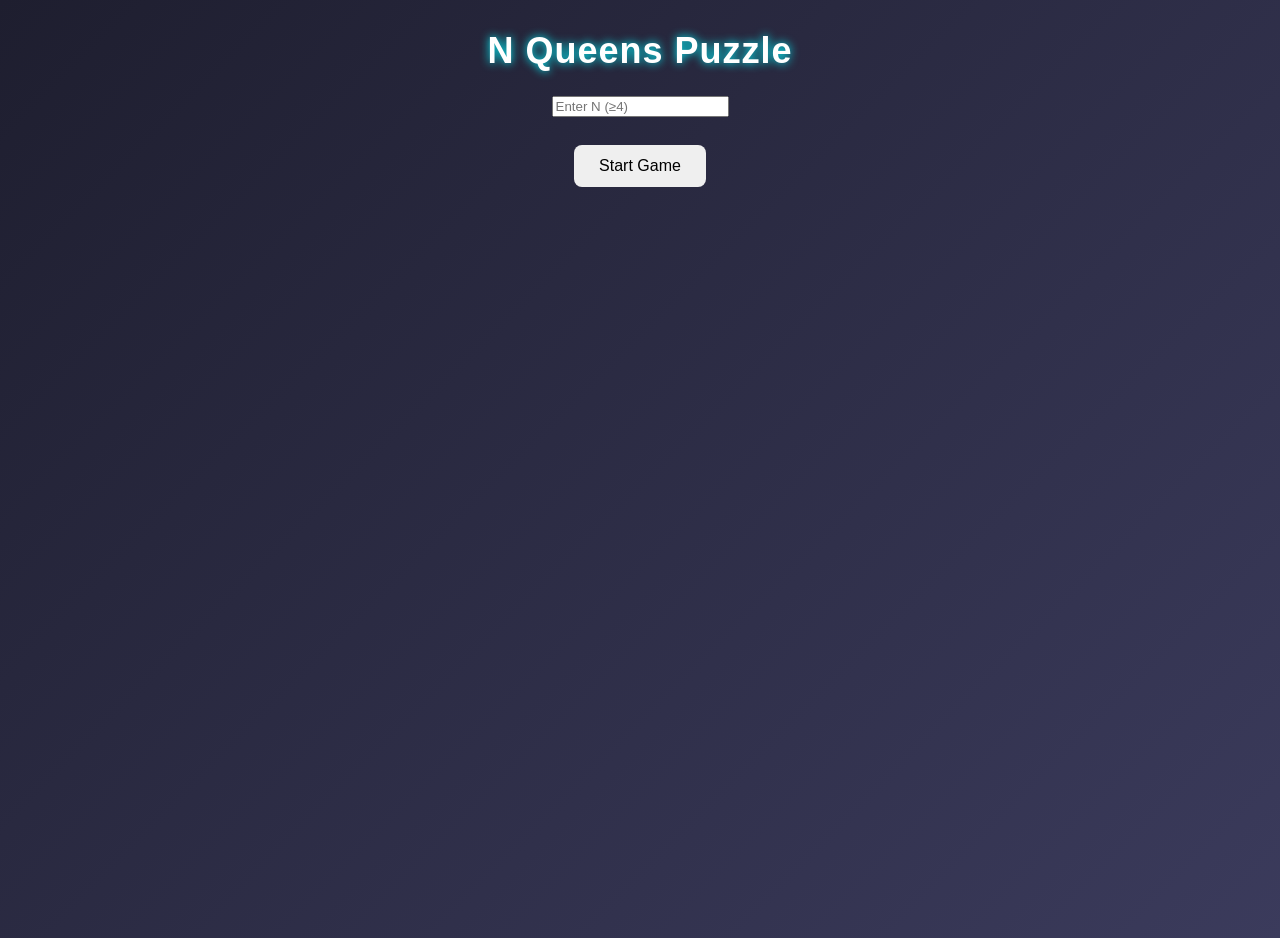
==== nqueens.html @ 91146481 "Add files via upload" ====
<!DOCTYPE html>
<html>
<head>

<title>N Queens</title>
<link rel="stylesheet" href="style.css">

</head>

<body>

<h1 class="title">N Queens Puzzle</h1>

<input id="size" type="number" placeholder="Enter N (≥4)">

<br><br>

<button onclick="startGame()">Start Game</button>

<p id="info"></p>

<div id="board"></div>

<script src="script.js"></script>

</body>
</html>
---- style.css ----
body{

font-family:Arial;
text-align:center;
background:linear-gradient(135deg,#1e1e2f,#3b3b5c);
color:white;
height:100vh;

}

.title{

font-size:36px;
margin-top:30px;
letter-spacing:1px;
text-shadow:0 0 10px #00f7ff;
font-weight:600;

}

.games{

display:grid;
grid-template-columns:repeat(2, 260px);
gap:40px;

justify-content:center;
margin-top:60px;

}

.game-card{

width:260px;
height:180px;

background:#2c2c3e;

border-radius:15px;
cursor:pointer;

display:flex;
flex-direction:column;
justify-content:center;
align-items:center;

transition:0.3s;

box-shadow:0 0 15px rgba(0,0,0,0.5);

}

.game-card:hover{

transform:scale(1.1);
background:#3f3f5e;
box-shadow:0 0 20px #00f7ff;

}

button{

padding:12px 25px;
font-size:16px;
margin-top:10px;
border:none;
border-radius:8px;
cursor:pointer;

}

#board{

display:grid;
justify-content:center;
margin-top:20px;

}

.square{

width:60px;
height:60px;
font-size:35px;
border:none;

}

.light{
background:#F0D9B5;
}

.dark{
background:#B58863;
}
.confetti{

position:fixed;
width:10px;
height:10px;
background:yellow;
top:-10px;
animation:fall 3s linear forwards;

}

@keyframes fall{

0%{
transform:translateY(0) rotate(0);
opacity:1;
}

100%{
transform:translateY(100vh) rotate(720deg);
opacity:0;
}

}
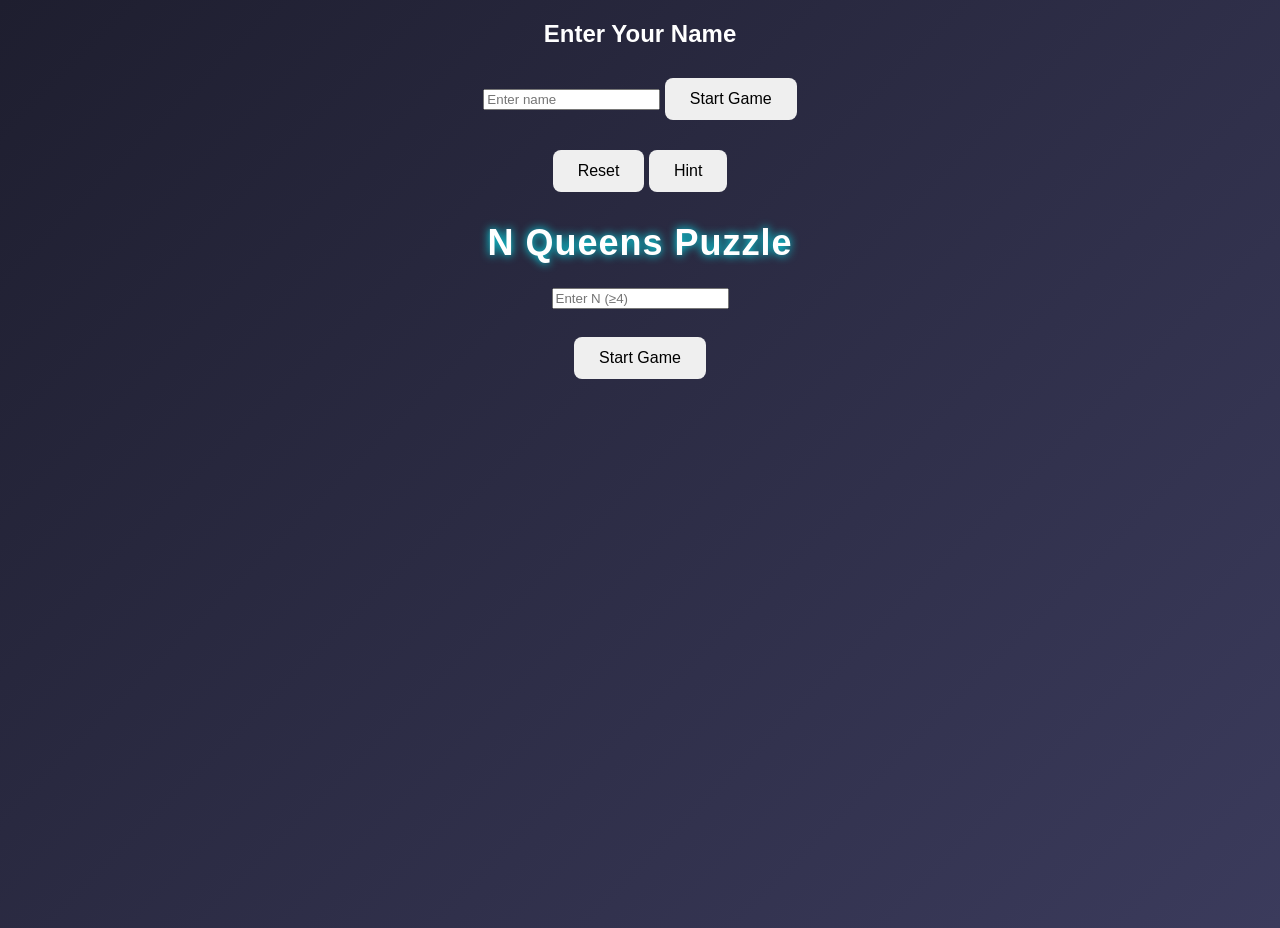
==== commit 69f4f302: "Update nqueens.html" ====
--- a/nqueens.html
+++ b/nqueens.html
@@ -8,6 +8,18 @@
 </head>
 
 <body>
+<h2>Enter Your Name</h2>
+
+<input id="playerName" placeholder="Enter name">
+
+<button onclick="startGame()">Start Game</button>
+
+<p id="info"></p>
+
+<div id="board"></div>
+
+<button onclick="resetGame()">Reset</button>
+<button onclick="showHint()">Hint</button>
 
 <h1 class="title">N Queens Puzzle</h1>
 
@@ -24,4 +36,5 @@
 <script src="script.js"></script>
 
 </body>
-</html>+
+</html>
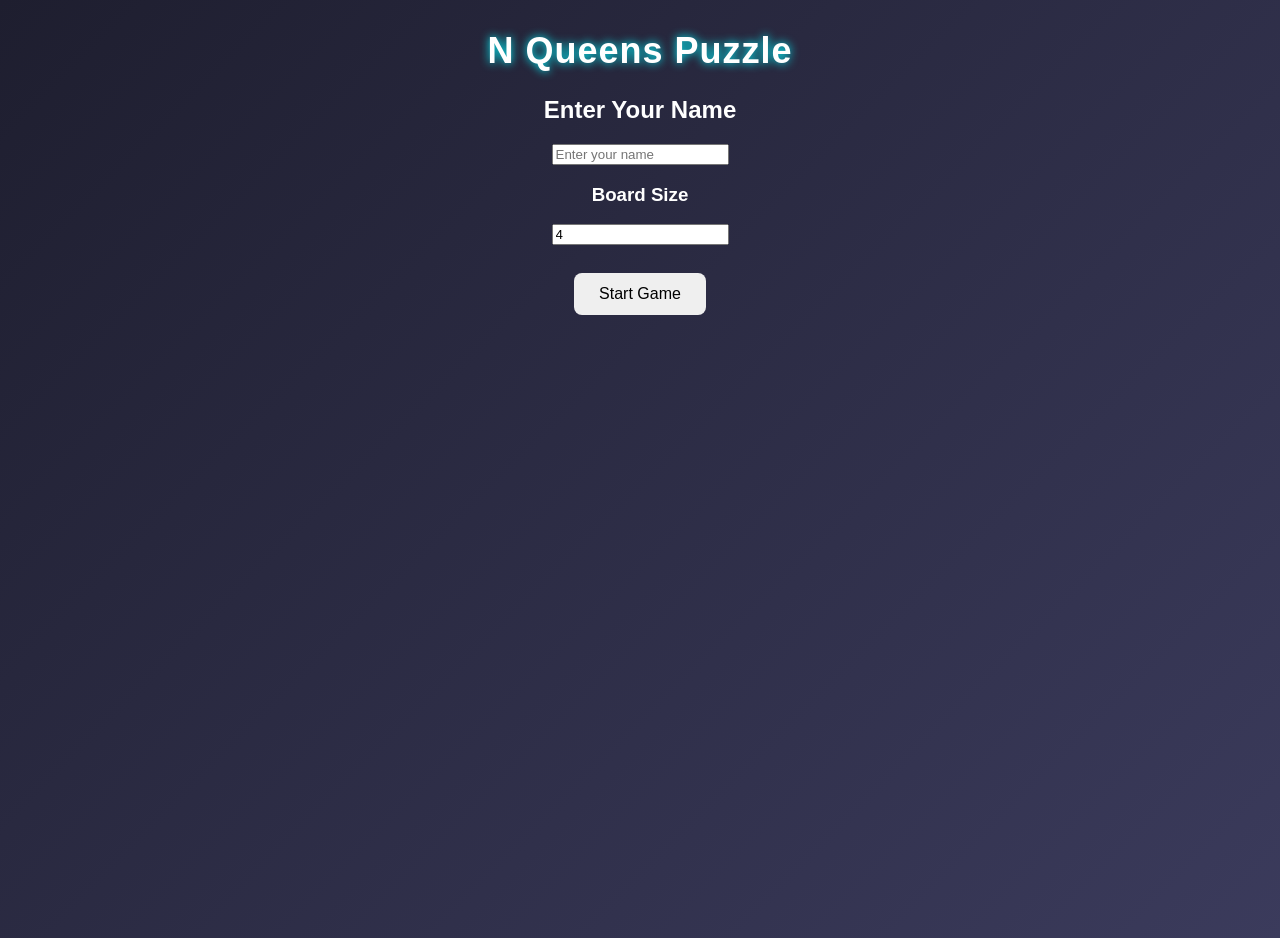
==== commit cc0bcf12: "Update nqueens.html" ====
--- a/nqueens.html
+++ b/nqueens.html
@@ -6,35 +6,35 @@
 <link rel="stylesheet" href="style.css">
 
 </head>
+<h1 class="title">N Queens Puzzle</h1>
 
-<body>
+<div id="start-screen">
+
 <h2>Enter Your Name</h2>
 
-<input id="playerName" placeholder="Enter name">
+<input id="playerName" placeholder="Enter your name">
+
+<h3>Board Size</h3>
+
+<input id="size" type="number" value="4">
+
+<br><br>
 
 <button onclick="startGame()">Start Game</button>
+
+</div>
+
+<div id="game-screen" style="display:none;">
 
 <p id="info"></p>
 
 <div id="board"></div>
 
+<br>
+
 <button onclick="resetGame()">Reset</button>
 <button onclick="showHint()">Hint</button>
 
-<h1 class="title">N Queens Puzzle</h1>
+</div>
+</html>
 
-<input id="size" type="number" placeholder="Enter N (≥4)">
-
-<br><br>
-
-<button onclick="startGame()">Start Game</button>
-
-<p id="info"></p>
-
-<div id="board"></div>
-
-<script src="script.js"></script>
-
-</body>
-
-</html>
